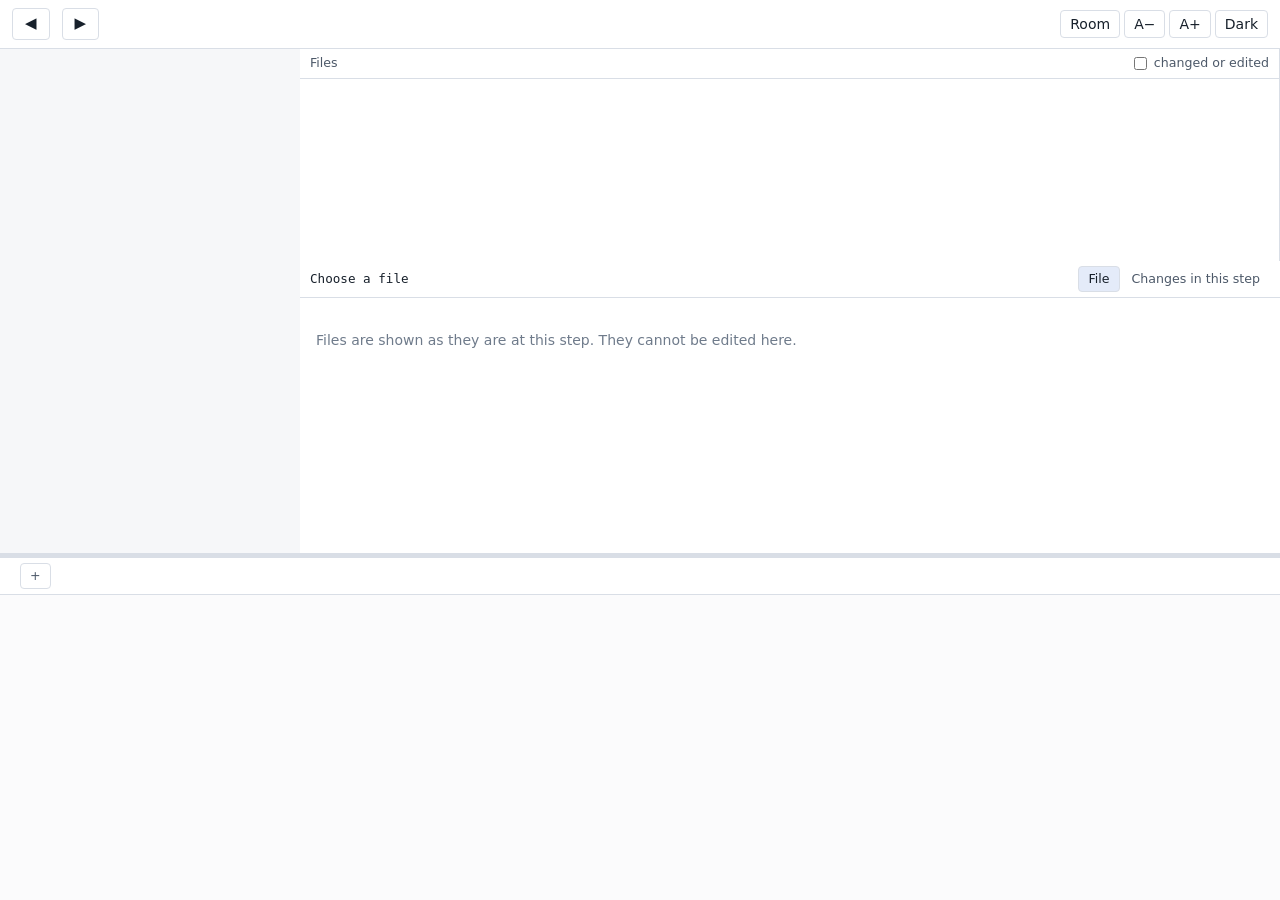
==== src/timewalk/static/index.html @ 2263c16e "timewalk 1.0.12: a handle to resize the notes column The notes column had a fixed width. A handle on" ====
<!doctype html>
<html lang="en">
<head>
  <meta charset="utf-8">
  <meta name="viewport" content="width=device-width, initial-scale=1">
  <link rel="icon" href="data:,">
  <title>timewalk</title>
  <link rel="stylesheet" href="/static/vendor/highlight/github.min.css" id="hl-light">
  <link rel="stylesheet" href="/static/vendor/highlight/github-dark.min.css" id="hl-dark" disabled>
  <link rel="stylesheet" href="/static/app.css">
</head>
<body>
  <!-- With --clock: the clock and what comes next, across the top. -->
  <div id="band" class="band" hidden>
    <span class="band-label">Clock</span>
    <span id="elapsed" class="elapsed">0:00</span>
    <span id="plan" class="plan"></span>
    <button id="clock-start">Start the clock</button>
    <span id="upcoming" class="upcoming"></span>
  </div>

  <header class="bar">
    <div class="steps">
      <button id="prev" class="nav" title="Previous step (Left arrow; Alt+Left inside a terminal)" aria-label="Previous step">&#9664;</button>
      <ol id="step-list" aria-label="Steps"></ol>
      <button id="next" class="nav" title="Next step (Right arrow; Alt+Right inside a terminal)" aria-label="Next step">&#9654;</button>
    </div>
    <div class="where">
      <span id="step-name" class="step-name"></span>
      <span id="step-subject" class="step-subject"></span>
    </div>
    <div class="tools">
      <span id="mode" class="mode" hidden title="timewalk was started with --discard-edits: a move throws away edits to tracked files, without asking"></span>
      <button id="notes-toggle" hidden aria-pressed="true" title="Show or hide the notes beside the page. Each window remembers its own choice">Notes</button>
      <button id="cues-toggle" hidden aria-pressed="true" title="Show or hide the cues, the lines of the notes that start with &gt;. Hide them in the window that the class sees. Each window remembers its own choice">Cues</button>
      <button id="room" title="Open the window for the class: on the projector, full size, without your cues and without the clock. The page asks once to place windows on your screens">Room</button>
      <button id="fullscreen" hidden title="Fill the screen with this window. Press Escape to leave">Full screen</button>
      <button id="pdf" hidden title="Make a PDF of the slides and the notes of every step, and download it">PDF</button>
      <span id="layouts" class="layouts" role="group" aria-label="What to show" hidden>
        <button data-layout="slides" title="Slides only">Slides</button>
        <button data-layout="split" title="Slides beside the code">Both</button>
        <button data-layout="code" title="Code only">Code</button>
      </span>
      <button id="smaller" title="Smaller text" aria-label="Smaller text">A&minus;</button>
      <button id="larger" title="Larger text" aria-label="Larger text">A+</button>
      <button id="theme" title="Switch between light and dark">Dark</button>
    </div>
  </header>

  <div id="notice" class="notice" hidden></div>
  <p id="note" class="note" hidden></p>

  <main class="panes">
    <section class="slide-pane" id="slide-pane">
      <div class="pane-head">
        <span id="slide-count">Slides</span>
        <button class="to-top" data-pane="slide" hidden title="Back to the top of the slide (Home)">&#8593; Top</button>
        <span class="views" id="slide-arrows">
          <button id="slide-first" hidden title="The first slide of this step (Shift+Up)" aria-label="First slide">&#8676; First</button>
          <button id="slide-prev" title="Previous slide (Up arrow; Alt+Up inside a terminal)" aria-label="Previous slide">&#9650;</button>
          <button id="slide-next" title="Next slide (Down arrow; Alt+Down inside a terminal)" aria-label="Next slide">&#9660;</button>
        </span>
      </div>
      <div id="slide" class="slide"></div>
    </section>

    <div class="col-resizer" id="resize-slides" role="separator" aria-orientation="vertical" title="Drag to change the width of the slides. Double-click to reset"></div>

    <aside class="tree-pane" id="tree-pane">
      <div class="pane-head">
        <span id="tree-summary">Files</span>
        <label class="only"><input type="checkbox" id="only-changed"> changed or edited</label>
      </div>
      <nav id="tree" aria-label="Files"></nav>
    </aside>

    <div class="col-resizer" id="resize-files" role="separator" aria-orientation="vertical" title="Drag to change the width of the file list. Double-click to reset"></div>

    <section class="file-pane">
      <div class="pane-head">
        <span id="file-path" class="file-path">Choose a file</span>
        <button class="to-top" data-pane="file" hidden title="Back to the top of the file (Home)">&#8593; Top</button>
        <span class="views" role="tablist">
          <button id="view-file" role="tab" aria-selected="true">File</button>
          <button id="view-diff" role="tab" aria-selected="false">Changes in this step</button>
          <button id="view-edits" role="tab" aria-selected="false" hidden title="What commands run here, such as a formatter, have changed in this file since the step's commit. Not committed">Edits since the step</button>
        </span>
      </div>
      <div id="file-body" class="file-body"><p class="empty">Files are shown as they are at this step. They cannot be edited here.</p></div>
    </section>
  </main>

  <div id="divider" class="divider" title="Drag to resize the terminal" role="separator" aria-orientation="horizontal"></div>

  <section class="term-pane" id="term-pane">
    <div class="pane-head">
      <span id="tabs" class="tabs" role="tablist"></span>
      <button id="add-tab" title="Open another shell at this step" aria-label="Open another shell">+</button>
      <span id="recipes" class="recipes" aria-label="just recipes"></span>
    </div>
    <div id="terms" class="terms"></div>
  </section>

  <!-- With --notes: the notes of the step and their commands, on the right. The Notes button hides them. -->
  <aside id="notes-pane" class="notes-pane" hidden>
    <div class="notes-resizer" id="resize-notes" role="separator" title="Drag to change the size of the notes. Double-click to reset"></div>
    <div class="pane-head">
      <span id="notes-title">Notes</span>
      <span class="notes-tools">
        <button class="to-top" data-pane="notes" hidden title="Back to the top of the notes (Home)">&#8593; Top</button>
        <label class="only" title="When on, a click on a command also presses Enter. When off, it only types the command, for you to read and run"><input type="checkbox" id="run-on-click"> run on click</label>
        <button id="notes-edit" title="Edit the notes of this step, in the notes file">Edit</button>
      </span>
    </div>
    <div id="notes-editor" class="notes-editor" hidden>
      <textarea id="notes-text" spellcheck="true" aria-label="The notes of this step, as Markdown"></textarea>
      <div class="notes-editor-tools">
        <button id="notes-save">Save</button>
        <button id="notes-cancel">Cancel</button>
        <span id="notes-file" class="p-empty"></span>
      </div>
    </div>
    <div class="notes-body" id="notes-body">
      <div id="notes" class="p-notes"></div>
    </div>
  </aside>

  <script src="/static/vendor/highlight/highlight.min.js"></script>
  <script src="/static/vendor/highlight/dockerfile.min.js"></script>
  <script type="module" src="/static/app.js"></script>
</body>
</html>
---- static/vendor/highlight/github.min.css ----
pre code.hljs{display:block;overflow-x:auto;padding:1em}code.hljs{padding:3px 5px}/*!
  Theme: GitHub
  Description: Light theme as seen on github.com
  Author: github.com
  Maintainer: @Hirse
  Updated: 2021-05-15

  Outdated base version: https://github.com/primer/github-syntax-light
  Current colors taken from GitHub's CSS
*/.hljs{color:#24292e;background:#fff}.hljs-doctag,.hljs-keyword,.hljs-meta .hljs-keyword,.hljs-template-tag,.hljs-template-variable,.hljs-type,.hljs-variable.language_{color:#d73a49}.hljs-title,.hljs-title.class_,.hljs-title.class_.inherited__,.hljs-title.function_{color:#6f42c1}.hljs-attr,.hljs-attribute,.hljs-literal,.hljs-meta,.hljs-number,.hljs-operator,.hljs-selector-attr,.hljs-selector-class,.hljs-selector-id,.hljs-variable{color:#005cc5}.hljs-meta .hljs-string,.hljs-regexp,.hljs-string{color:#032f62}.hljs-built_in,.hljs-symbol{color:#e36209}.hljs-code,.hljs-comment,.hljs-formula{color:#6a737d}.hljs-name,.hljs-quote,.hljs-selector-pseudo,.hljs-selector-tag{color:#22863a}.hljs-subst{color:#24292e}.hljs-section{color:#005cc5;font-weight:700}.hljs-bullet{color:#735c0f}.hljs-emphasis{color:#24292e;font-style:italic}.hljs-strong{color:#24292e;font-weight:700}.hljs-addition{color:#22863a;background-color:#f0fff4}.hljs-deletion{color:#b31d28;background-color:#ffeef0}
---- static/vendor/highlight/github-dark.min.css ----
pre code.hljs{display:block;overflow-x:auto;padding:1em}code.hljs{padding:3px 5px}/*!
  Theme: GitHub Dark
  Description: Dark theme as seen on github.com
  Author: github.com
  Maintainer: @Hirse
  Updated: 2021-05-15

  Outdated base version: https://github.com/primer/github-syntax-dark
  Current colors taken from GitHub's CSS
*/.hljs{color:#c9d1d9;background:#0d1117}.hljs-doctag,.hljs-keyword,.hljs-meta .hljs-keyword,.hljs-template-tag,.hljs-template-variable,.hljs-type,.hljs-variable.language_{color:#ff7b72}.hljs-title,.hljs-title.class_,.hljs-title.class_.inherited__,.hljs-title.function_{color:#d2a8ff}.hljs-attr,.hljs-attribute,.hljs-literal,.hljs-meta,.hljs-number,.hljs-operator,.hljs-selector-attr,.hljs-selector-class,.hljs-selector-id,.hljs-variable{color:#79c0ff}.hljs-meta .hljs-string,.hljs-regexp,.hljs-string{color:#a5d6ff}.hljs-built_in,.hljs-symbol{color:#ffa657}.hljs-code,.hljs-comment,.hljs-formula{color:#8b949e}.hljs-name,.hljs-quote,.hljs-selector-pseudo,.hljs-selector-tag{color:#7ee787}.hljs-subst{color:#c9d1d9}.hljs-section{color:#1f6feb;font-weight:700}.hljs-bullet{color:#f2cc60}.hljs-emphasis{color:#c9d1d9;font-style:italic}.hljs-strong{color:#c9d1d9;font-weight:700}.hljs-addition{color:#aff5b4;background-color:#033a16}.hljs-deletion{color:#ffdcd7;background-color:#67060c}
---- static/app.css ----
/* timewalk: a step bar across the top, files and a reader in the middle, a terminal along the bottom. */
:root {
  --bg: #f6f7f9;
  --surface: #ffffff;
  --ink: #17202b;
  --ink-2: #4d5969;
  --ink-3: #6f7b8b;
  --rule: #d9dee6;
  --accent: #2456b5;
  --accent-soft: #e4ebf9;
  --added: #1d7a4c;
  --added-soft: #e3f4ea;
  --changed: #a85b00;
  --changed-soft: #fbefdd;
  --removed: #b3372f;
  --removed-soft: #fbe6e4;
  --term-bg: #fbfbfc;
  --size: 14px;
  --mono: ui-monospace, "SF Mono", Menlo, Consolas, monospace;
  --sans: -apple-system, "Segoe UI", system-ui, sans-serif;
  --term-height: 38vh;
  color-scheme: light;
}
:root[data-theme="dark"] {
  --bg: #11161d;
  --surface: #181f29;
  --ink: #e7ebf1;
  --ink-2: #b0bac8;
  --ink-3: #8d99aa;
  --rule: #2b3543;
  --accent: #8db0f7;
  --accent-soft: #1d2b47;
  --added: #58c48e;
  --added-soft: #15301f;
  --changed: #f0a84e;
  --changed-soft: #3a2a12;
  --removed: #f0827a;
  --removed-soft: #3a1c1a;
  --term-bg: #0f141b;
  color-scheme: dark;
}

* { box-sizing: border-box; }
html, body { height: 100%; }
body {
  margin: 0;
  display: flex;
  flex-direction: column;
  background: var(--bg);
  color: var(--ink);
  font: var(--size)/1.45 var(--sans);
  overflow: hidden;
}
button {
  font: inherit;
  color: inherit;
  background: var(--surface);
  border: 1px solid var(--rule);
  border-radius: 4px;
  padding: 3px 9px;
  cursor: pointer;
}
button:hover { border-color: var(--accent); }
button:focus-visible, a:focus-visible, [tabindex]:focus-visible { outline: 2px solid var(--accent); outline-offset: 1px; }
button[disabled] { opacity: 0.4; cursor: default; }
/* An author rule that sets display would otherwise show an element marked hidden. */
[hidden] { display: none !important; }
code, pre, .mono { font-family: var(--mono); }

/* --- the step bar --- */
.bar {
  display: flex;
  align-items: center;
  gap: 16px;
  padding: 8px 12px;
  background: var(--surface);
  border-bottom: 1px solid var(--rule);
  flex: none;
  min-width: 0;
}
.steps { display: flex; align-items: center; gap: 6px; min-width: 0; }
.nav { font-size: 15px; padding: 4px 12px; }
#step-list { display: flex; gap: 3px; list-style: none; margin: 0; padding: 0; overflow-x: auto; }
#step-list button {
  min-width: 34px;
  padding: 3px 6px;
  font-family: var(--mono);
  font-size: 0.86em;
  font-variant-numeric: tabular-nums;
  color: var(--ink-2);
}
#step-list button.done { background: var(--accent-soft); color: var(--ink); }
#step-list button.here { background: var(--accent); border-color: var(--accent); color: var(--surface); font-weight: 600; }
.where { display: flex; align-items: baseline; gap: 10px; min-width: 0; flex: 1; }
.step-name { font-family: var(--mono); font-weight: 600; white-space: nowrap; }
.step-subject { color: var(--ink-2); white-space: nowrap; overflow: hidden; text-overflow: ellipsis; }
.tools { display: flex; gap: 4px; flex: none; align-items: center; }
/* --discard-edits: say so, and warn when there are edits a move will throw away */
.mode { font-size: 0.85em; padding: 2px 8px; border-radius: 3px; border: 1px solid var(--rule); color: var(--ink-2); margin-right: 8px; white-space: nowrap; }
.mode.warn { background: var(--removed-soft); border-color: var(--removed); color: var(--removed); font-weight: 600; }

.note {
  margin: 0;
  padding: 8px 14px;
  background: var(--accent-soft);
  border-bottom: 1px solid var(--rule);
  color: var(--ink);
  white-space: pre-wrap;
  max-height: 22vh;
  overflow-y: auto;
  flex: none;
}
.notice {
  padding: 8px 14px;
  background: var(--changed-soft);
  border-bottom: 1px solid var(--rule);
  display: flex;
  gap: 12px;
  align-items: center;
  flex-wrap: wrap;
  flex: none;
}
.notice.error { background: var(--removed-soft); }

/* --- files and reader --- */
.panes { display: grid; grid-template-columns: minmax(200px, 300px) 1fr; flex: 1; min-height: 0; }
.tree-pane, .file-pane, .slide-pane { display: flex; flex-direction: column; min-width: 0; min-height: 0; }
.slide-pane { display: none; border-right: 1px solid var(--rule); background: var(--surface); }
body[data-layout="split"] .panes { grid-template-columns: minmax(0, 1fr) minmax(170px, 230px) minmax(0, 1.1fr); }
body[data-layout="split"] .slide-pane, body[data-layout="slides"] .slide-pane { display: flex; }
body[data-layout="slides"] .panes { grid-template-columns: 1fr; }
body[data-layout="slides"] .tree-pane, body[data-layout="slides"] .file-pane { display: none; }
.layouts { display: flex; gap: 2px; margin-right: 8px; }
.layouts button[aria-pressed="true"] { background: var(--accent-soft); border-color: var(--accent); }
.slide { flex: 1; min-height: 0; overflow: auto; display: flex; }
.slide iframe { flex: 1; width: 100%; border: 0; background: var(--surface); }
.slide img { max-width: 100%; max-height: 100%; object-fit: contain; margin: auto; }
.slide-md { padding: 4% 6%; font-size: clamp(17px, 1.9vw, 34px); line-height: 1.38; width: 100%; }
.slide-md h1 { font-size: 1.7em; line-height: 1.15; margin: 0 0 0.6em; text-wrap: balance; }
.slide-md h2 { font-size: 1.3em; line-height: 1.2; margin: 0 0 0.6em; text-wrap: balance; }
.slide-md h3 { font-size: 1.05em; margin: 0.8em 0 0.3em; color: var(--ink-2); }
.slide-md p { margin: 0 0 0.7em; max-width: 34em; }
.slide-md ul { margin: 0 0 0.7em; padding-left: 1.1em; }
.slide-md li { margin-bottom: 0.35em; max-width: 32em; }
.slide-md code { font-family: var(--mono); font-size: 0.88em; background: var(--accent-soft); padding: 0 0.25em; border-radius: 3px; }
.slide-md pre { background: var(--bg); border: 1px solid var(--rule); border-radius: 4px; padding: 0.6em 0.8em; overflow-x: auto; font-size: 0.72em; line-height: 1.45; }
.slide-md pre code { background: none; padding: 0; font-size: 1em; }
.slide-doc { align-self: flex-start; }
.slide-doc p, .slide-doc li { max-width: 40em; }
.slide-md img { width: 100%; max-height: 62vh; object-fit: contain; object-position: left top; display: block; margin: 0.4em 0; }
.tree-pane { border-right: 1px solid var(--rule); background: var(--surface); }
.pane-head {
  display: flex;
  align-items: center;
  gap: 10px;
  padding: 5px 10px;
  border-bottom: 1px solid var(--rule);
  background: var(--surface);
  color: var(--ink-2);
  font-size: 0.9em;
  flex: none;
  min-width: 0;
}
.only { margin-left: auto; white-space: nowrap; display: flex; gap: 4px; align-items: center; }
#tree { overflow: auto; padding: 6px 0; flex: 1; font-family: var(--mono); font-size: 0.9em; }
#tree ul { list-style: none; margin: 0; padding: 0; }
#tree .dir > button, #tree .file > button {
  display: flex;
  width: 100%;
  gap: 6px;
  align-items: baseline;
  text-align: left;
  border: 0;
  border-radius: 0;
  background: none;
  padding: 1px 10px 1px calc(10px + var(--depth, 0) * 14px);
  white-space: nowrap;
}
#tree .dir > button { color: var(--ink-2); }
#tree .dir > button::before { content: "▾"; width: 0.9em; flex: none; }
#tree .dir.closed > button::before { content: "▸"; }
#tree .dir.closed > ul { display: none; }
#tree .file > button::before { content: ""; width: 0.9em; flex: none; }
#tree button:hover { background: var(--accent-soft); }
#tree .file.open > button { background: var(--accent-soft); font-weight: 600; }
.badge {
  margin-left: auto;
  font-size: 0.8em;
  padding: 0 5px;
  border-radius: 3px;
  flex: none;
}
.badge.A { color: var(--added); background: var(--added-soft); }
.badge.M { color: var(--changed); background: var(--changed-soft); }
.badge.D { color: var(--removed); background: var(--removed-soft); }
.badge.E { color: var(--accent); background: var(--accent-soft); }
.badge + .badge { margin-left: 4px; }
.gone { padding: 6px 10px; color: var(--ink-3); font-family: var(--sans); font-size: 0.95em; }

.file-path { font-family: var(--mono); color: var(--ink); overflow: hidden; text-overflow: ellipsis; white-space: nowrap; }
.views, .tabs { display: flex; gap: 2px; margin-left: auto; flex: none; }
.tabs { margin-left: 0; }
[role="tab"] { border-color: transparent; background: none; color: var(--ink-2); }
[role="tab"][aria-selected="true"] { background: var(--accent-soft); color: var(--ink); border-color: var(--rule); }
.file-body { overflow: auto; flex: 1; background: var(--surface); }
.file-body pre { margin: 0; font-size: 0.92em; line-height: 1.5; tab-size: 4; }
.code { display: flex; align-items: flex-start; min-width: max-content; }
.gutter { padding: 8px 12px 8px 14px; text-align: right; color: var(--ink-3); user-select: none; border-right: 1px solid var(--rule); background: var(--bg); position: sticky; left: 0; }
.source { padding: 8px 16px; }
.file-body .hljs { background: none; }
.diff { padding: 8px 0; min-width: max-content; }
.diff .line { display: block; padding: 0 16px; white-space: pre; }
.diff .line.add { background: var(--added-soft); }
.diff .line.del { background: var(--removed-soft); }
.diff .line.hunk { color: var(--ink-3); background: var(--bg); margin-top: 6px; }
.empty { padding: 18px 16px; color: var(--ink-3); max-width: 60ch; }

/* --- terminal --- */
.divider { height: 5px; background: var(--rule); cursor: row-resize; flex: none; }
.divider:hover { background: var(--accent); }
.term-pane { height: var(--term-height); min-height: 120px; display: flex; flex-direction: column; flex: none; background: var(--term-bg); }
.term-pane:focus-within { box-shadow: inset 0 0 0 2px var(--accent); }   /* the terminal has the keys; click elsewhere for the arrows */
.cwd { font-family: var(--mono); font-size: 0.9em; color: var(--ink-3); white-space: nowrap; overflow: hidden; text-overflow: ellipsis; flex: 0 1 auto; }
.recipes { display: flex; gap: 4px; margin-left: auto; overflow-x: auto; flex: 0 1 auto; min-width: 0; }
.recipes button { font-family: var(--mono); font-size: 0.88em; padding: 1px 8px; white-space: nowrap; }
.recipes button.new { border-color: var(--added); color: var(--added); }
.recipes .label { color: var(--ink-3); white-space: nowrap; align-self: center; font-size: 0.9em; }
.terms { flex: 1; min-height: 0; position: relative; }
.term { position: absolute; inset: 0; padding: 6px 8px; overflow: hidden; }

@media (max-width: 760px) {
  .panes, body[data-layout="split"] .panes { grid-template-columns: 1fr; grid-template-rows: 32% 1fr; }
  body[data-layout="split"] .slide-pane { display: none; }
  .tree-pane { border-right: 0; border-bottom: 1px solid var(--rule); }
  .where { display: none; }
}

/* --- with --notes: the notes column on the right; with --clock, the band across the top --- */
body.with-notes {
  display: grid;
  grid-template-columns: minmax(0, 1fr) var(--notes-width, clamp(280px, 26vw, 440px));
  grid-template-rows: auto auto auto auto minmax(0, 1fr) auto auto;
  grid-template-areas: "band band" "bar notes" "notice notes" "note notes" "panes notes" "divider notes" "term notes";
}
body.with-notes .band { grid-area: band; }
body.with-notes .bar { grid-area: bar; }
body.with-notes .notice { grid-area: notice; }
body.with-notes .note { grid-area: note; }
body.with-notes .panes { grid-area: panes; }
body.with-notes .divider { grid-area: divider; }
body.with-notes .term-pane { grid-area: term; }
body.with-notes .notes-pane { grid-area: notes; }
.band {
  display: flex; align-items: baseline; gap: 16px; flex-wrap: wrap;
  padding: 6px 14px; background: var(--ink); color: var(--bg); font-variant-numeric: tabular-nums;
}
.band button { background: transparent; color: inherit; border-color: color-mix(in srgb, var(--bg) 40%, transparent); }
.band-label { font-size: 0.8em; letter-spacing: 0.08em; text-transform: uppercase; opacity: 0.7; }
.band .elapsed { font: 600 1.6em var(--mono); }
.band .plan.late { color: var(--removed-soft); background: var(--removed); padding: 1px 8px; border-radius: 3px; font-weight: 600; }
.band .upcoming { margin-left: auto; opacity: 0.85; }
.band .upcoming .step-name { font-family: var(--mono); }
.notes-pane { display: flex; flex-direction: column; min-height: 0; border-left: 1px solid var(--rule); background: var(--surface); }
.notes-body { overflow-y: auto; padding: 12px 16px 24px; min-height: 0; flex: 1; }
.notes-pane .pane-head { gap: 8px; }
.notes-tools { display: flex; gap: 8px; align-items: center; margin-left: auto; flex: none; }
.notes-editor { display: flex; flex-direction: column; gap: 8px; padding: 10px 12px; flex: 1; min-height: 0; }
.notes-editor textarea { flex: 1; min-height: 12em; width: 100%; resize: none; font: 0.92em/1.5 var(--mono); color: var(--ink);
  background: var(--bg); border: 1px solid var(--rule); border-radius: 4px; padding: 8px 10px; }
.notes-editor-tools { display: flex; gap: 8px; align-items: center; flex-wrap: wrap; }
.notes-editor-tools .p-empty { font-size: 0.85em; overflow: hidden; text-overflow: ellipsis; white-space: nowrap; }
#pdf[disabled] { opacity: 0.7; }
.notes-h { margin: 1.2em 0 8px; font-size: 0.8em; font-weight: 600; letter-spacing: 0.06em; text-transform: uppercase; color: var(--ink-3); }
.p-notes { font-size: 1.08em; line-height: 1.55; }
.p-notes p { margin: 0 0 0.7em; }
.p-notes ul { margin: 0 0 0.7em; padding-left: 1.2em; }
.p-notes li { margin-bottom: 0.3em; }
.p-notes code { background: var(--accent-soft); padding: 0 0.3em; border-radius: 3px; font-size: 0.9em; }
/* A "> " line in the notes is a cue, set apart from the rest of the script in its own shade. */
.p-notes blockquote { margin: 0 0 0.7em; padding: 0.4em 0.8em; background: var(--accent-soft); color: var(--ink-2); border-left: 4px solid var(--rule); border-radius: 0 4px 4px 0; }
.p-notes blockquote p { margin: 0 0 0.4em; }
.p-notes blockquote p:last-child { margin-bottom: 0; }
.p-commands { display: flex; flex-direction: column; gap: 6px; }
.p-commands button { text-align: left; font-family: var(--mono); font-size: 0.9em; padding: 6px 10px; display: flex; gap: 8px; align-items: baseline; }
.p-commands .track { font: 0.8em var(--sans); color: var(--ink-3); flex: none; margin-left: auto; }
.p-empty { color: var(--ink-3); }
@media (max-width: 1000px) {
  body.with-notes { grid-template-columns: minmax(0, 1fr); grid-template-rows: auto auto auto auto minmax(0, 1fr) auto auto 30vh;
    grid-template-areas: "band" "bar" "notice" "note" "panes" "divider" "term" "notes"; }
  .notes-pane { border-left: 0; border-top: 1px solid var(--rule); }
}
body.no-slides-here .layouts button { opacity: 0.45; }
.tabs button.unseen::after { content: ""; display: inline-block; width: 7px; height: 7px; margin-left: 6px; border-radius: 50%; background: var(--accent); vertical-align: middle; }
.slide-md ol { margin: 0 0 0.7em; padding-left: 1.3em; }
.slide-md table { border-collapse: collapse; margin: 0 0 0.7em; font-size: 0.82em; }
.slide-md th, .slide-md td { border-bottom: 1px solid var(--rule); padding: 0.28em 0.9em 0.28em 0; text-align: left; vertical-align: top; }
.slide-md th { color: var(--ink-2); font-weight: 600; border-bottom-width: 2px; }
.slide-md blockquote { margin: 0 0 0.7em; padding-left: 0.8em; border-left: 4px solid var(--accent); color: var(--ink-2); }
.slide-md a { color: var(--accent); }
.slide-md hr { border: 0; border-top: 1px solid var(--rule); margin: 0.8em 0; }
.slide-md li > ul, .slide-md li > ol { margin-top: 0.3em; font-size: 0.9em; }
.p-notes table { border-collapse: collapse; }
.p-notes th, .p-notes td { border-bottom: 1px solid var(--rule); padding: 2px 12px 2px 0; text-align: left; }
.slide-md p:has(img) { max-width: none; }
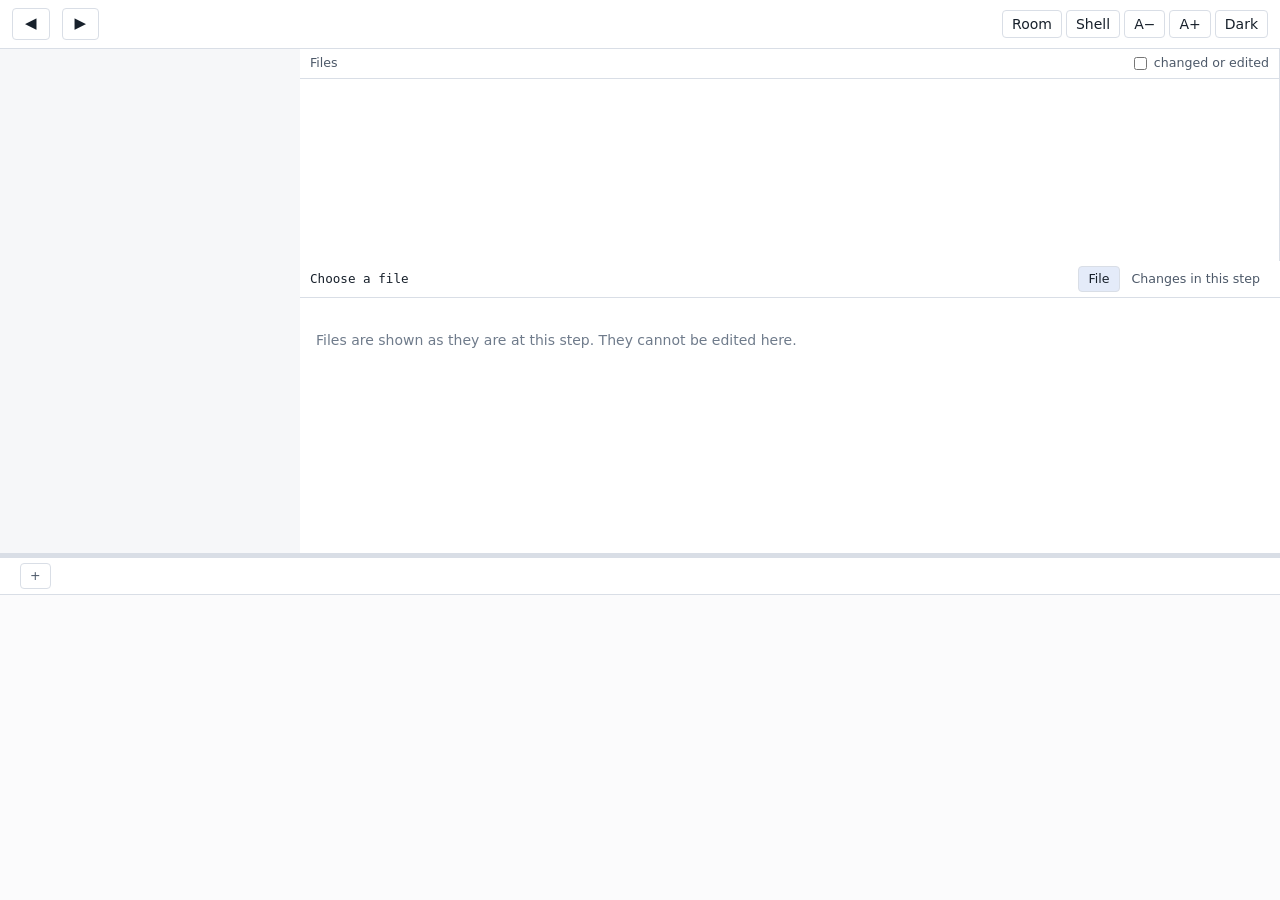
==== commit 92e51c22: "Shell: the terminals take the space of the slides and the files A Shell button, and Alt+Enter, give " ====
--- a/src/timewalk/static/index.html
+++ b/src/timewalk/static/index.html
@@ -35,11 +35,12 @@
       <button id="cues-toggle" hidden aria-pressed="true" title="Show or hide the cues, the lines of the notes that start with &gt;. Hide them in the window that the class sees. Each window remembers its own choice">Cues</button>
       <button id="room" title="Open the window for the class: on the projector, full size, without your cues and without the clock. The page asks once to place windows on your screens">Room</button>
       <button id="fullscreen" hidden title="Fill the screen with this window. Press Escape to leave">Full screen</button>
-      <button id="pdf" hidden title="Make a PDF of the slides and the notes of every step, and download it">PDF</button>
+      <button id="pdf" hidden title="Make a PDF of the slides, one page each, and download it">PDF</button>
+      <button id="shell-toggle" aria-pressed="false" title="Give the terminals the space of the slides and the files, in every window (Alt+Enter)">Shell</button>
       <span id="layouts" class="layouts" role="group" aria-label="What to show" hidden>
-        <button data-layout="slides" title="Slides only">Slides</button>
-        <button data-layout="split" title="Slides beside the code">Both</button>
-        <button data-layout="code" title="Code only">Code</button>
+        <button data-layout="slides" title="Slides only (Alt+1; Alt+` switches between Slides and Code)">Slides</button>
+        <button data-layout="split" title="Slides beside the code (Alt+2)">Both</button>
+        <button data-layout="code" title="Code only (Alt+3; Alt+` switches between Slides and Code)">Code</button>
       </span>
       <button id="smaller" title="Smaller text" aria-label="Smaller text">A&minus;</button>
       <button id="larger" title="Larger text" aria-label="Larger text">A+</button>
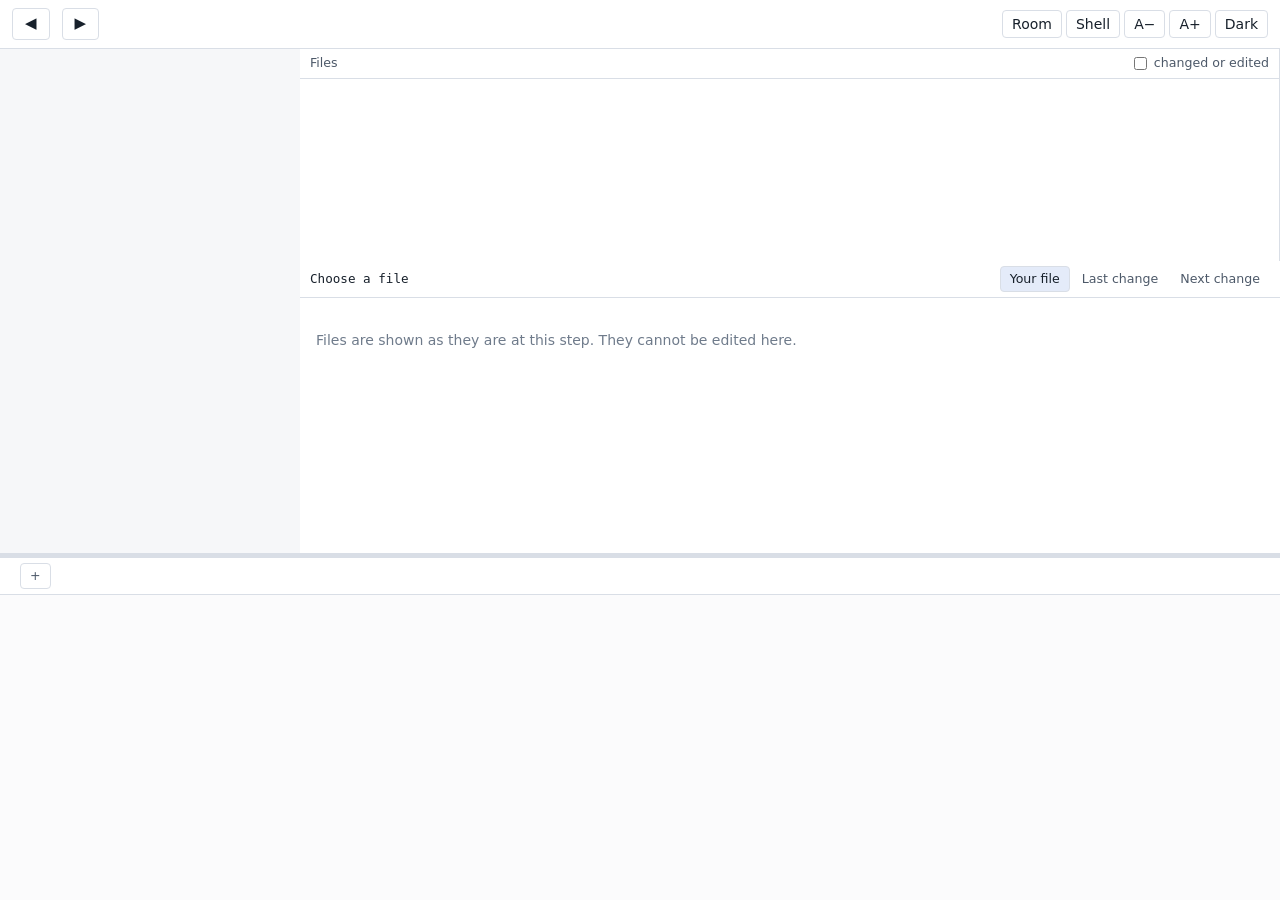
==== commit 11c26912: "Tutorials: Last change and Next change, Apply, files match, and notes items The reader in a tutorial" ====
--- a/src/timewalk/static/index.html
+++ b/src/timewalk/static/index.html
@@ -20,6 +20,13 @@
   </div>
 
   <header class="bar">
+    <select id="walk-picker" class="walk-picker" hidden aria-label="Walk" title="The walk: one path through the history, with its own notes and slides. A change moves every window"></select>
+    <span id="walk-kind" class="walk-kind" hidden></span>
+    <span id="move-modes" class="move-modes" role="group" aria-label="How the moves of this tutorial go" hidden>
+      <button data-mode="do" aria-pressed="true" title="Do: make each move by hand, from the notes, and press Done">Do</button>
+      <button data-mode="watch" aria-pressed="false" title="Watch: timewalk checks out each move's commit">Watch</button>
+    </span>
+    <span id="walk-title" class="walk-title" hidden></span>
     <div class="steps">
       <button id="prev" class="nav" title="Previous step (Left arrow; Alt+Left inside a terminal)" aria-label="Previous step">&#9664;</button>
       <ol id="step-list" aria-label="Steps"></ol>
@@ -31,13 +38,14 @@
     </div>
     <div class="tools">
       <span id="mode" class="mode" hidden title="timewalk was started with --discard-edits: a move throws away edits to tracked files, without asking"></span>
-      <button id="notes-toggle" hidden aria-pressed="true" title="Show or hide the notes beside the page. Each window remembers its own choice">Notes</button>
+      <button id="notes-toggle" hidden aria-pressed="true" title="Show or hide the notes beside the page (Alt+\). Each window remembers its own choice">Notes</button>
       <button id="cues-toggle" hidden aria-pressed="true" title="Show or hide the cues, the lines of the notes that start with &gt;. Hide them in the window that the class sees. Each window remembers its own choice">Cues</button>
       <button id="room" title="Open the window for the class: on the projector, full size, without your cues and without the clock. The page asks once to place windows on your screens">Room</button>
       <button id="fullscreen" hidden title="Fill the screen with this window. Press Escape to leave">Full screen</button>
       <button id="pdf" hidden title="Make a PDF of the slides, one page each, and download it">PDF</button>
       <button id="shell-toggle" aria-pressed="false" title="Give the terminals the space of the slides and the files, in every window (Alt+Enter)">Shell</button>
       <span id="layouts" class="layouts" role="group" aria-label="What to show" hidden>
+        <span class="group-label" aria-hidden="true">Show</span>
         <button data-layout="slides" title="Slides only (Alt+1; Alt+` switches between Slides and Code)">Slides</button>
         <button data-layout="split" title="Slides beside the code (Alt+2)">Both</button>
         <button data-layout="code" title="Code only (Alt+3; Alt+` switches between Slides and Code)">Code</button>
@@ -46,6 +54,7 @@
       <button id="larger" title="Larger text" aria-label="Larger text">A+</button>
       <button id="theme" title="Switch between light and dark">Dark</button>
     </div>
+    <nav id="moves" class="moves" hidden aria-label="Moves of this step"></nav>
   </header>
 
   <div id="notice" class="notice" hidden></div>
@@ -82,10 +91,19 @@
         <span id="file-path" class="file-path">Choose a file</span>
         <button class="to-top" data-pane="file" hidden title="Back to the top of the file (Home)">&#8593; Top</button>
         <span class="views" role="tablist">
-          <button id="view-file" role="tab" aria-selected="true">File</button>
-          <button id="view-diff" role="tab" aria-selected="false">Changes in this step</button>
-          <button id="view-edits" role="tab" aria-selected="false" hidden title="What commands run here, such as a formatter, have changed in this file since the step's commit. Not committed">Edits since the step</button>
+          <button id="view-file" role="tab" aria-selected="true" title="The file in the working copy, as it is now">Your file</button>
+          <button id="view-at" role="tab" aria-selected="false" hidden title="The file as that move leaves it: the answer, read only">At</button>
+          <button id="view-diff" role="tab" aria-selected="false" title="What the step, or the move, just made changed in this file">Last change</button>
+          <button id="view-next" role="tab" aria-selected="false" title="What the next step, or the next move, changes in this file">Next change</button>
+          <button id="view-edits" role="tab" aria-selected="false" hidden title="What was edited in this file since the commit the working copy stands on. Not committed">Your edits</button>
         </span>
+        <a id="open-editor" class="open-editor" hidden title="Open this file in your own editor, at the line in view">Open in your editor</a>
+      </div>
+      <div id="apply-bar" class="apply-bar" hidden>
+        <span id="apply-match" class="match"></span>
+        <span id="apply-note" class="apply-note"></span>
+        <button id="apply-file" title="Types a git command into the shell at the step, which applies this file's change as edits">Apply this file</button>
+        <button id="apply-move" title="Types git cherry-pick --no-commit into the shell at the step: the whole move's change, as edits">Apply the whole move</button>
       </div>
       <div id="file-body" class="file-body"><p class="empty">Files are shown as they are at this step. They cannot be edited here.</p></div>
     </section>
